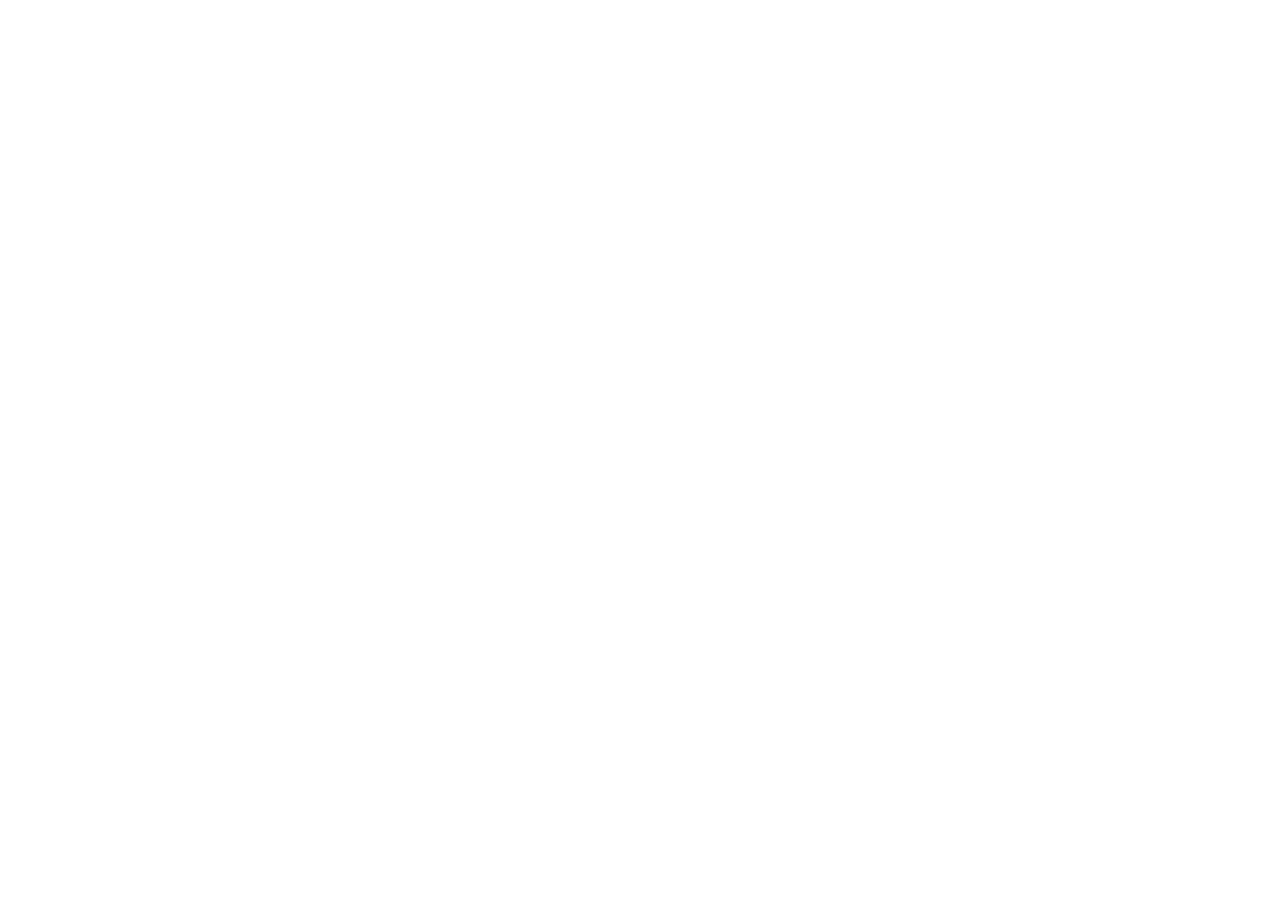
==== Fundamentos/secao-3-Introdução-HTML-CSS/dia-1-estruturas-de-pagina/index.html @ d241f1b6 "Iniciando atividades" ====
<!DOCTYPE html>
<html lang="pt-br">
<head>
    <meta charset="UTF-8">
    <meta http-equiv="X-UA-Compatible" content="IE=edge">
    <meta name="viewport" content="width=device-width, initial-scale=1.0">
    <title>HTML</title>
</head>
<body>

</body>
</html>
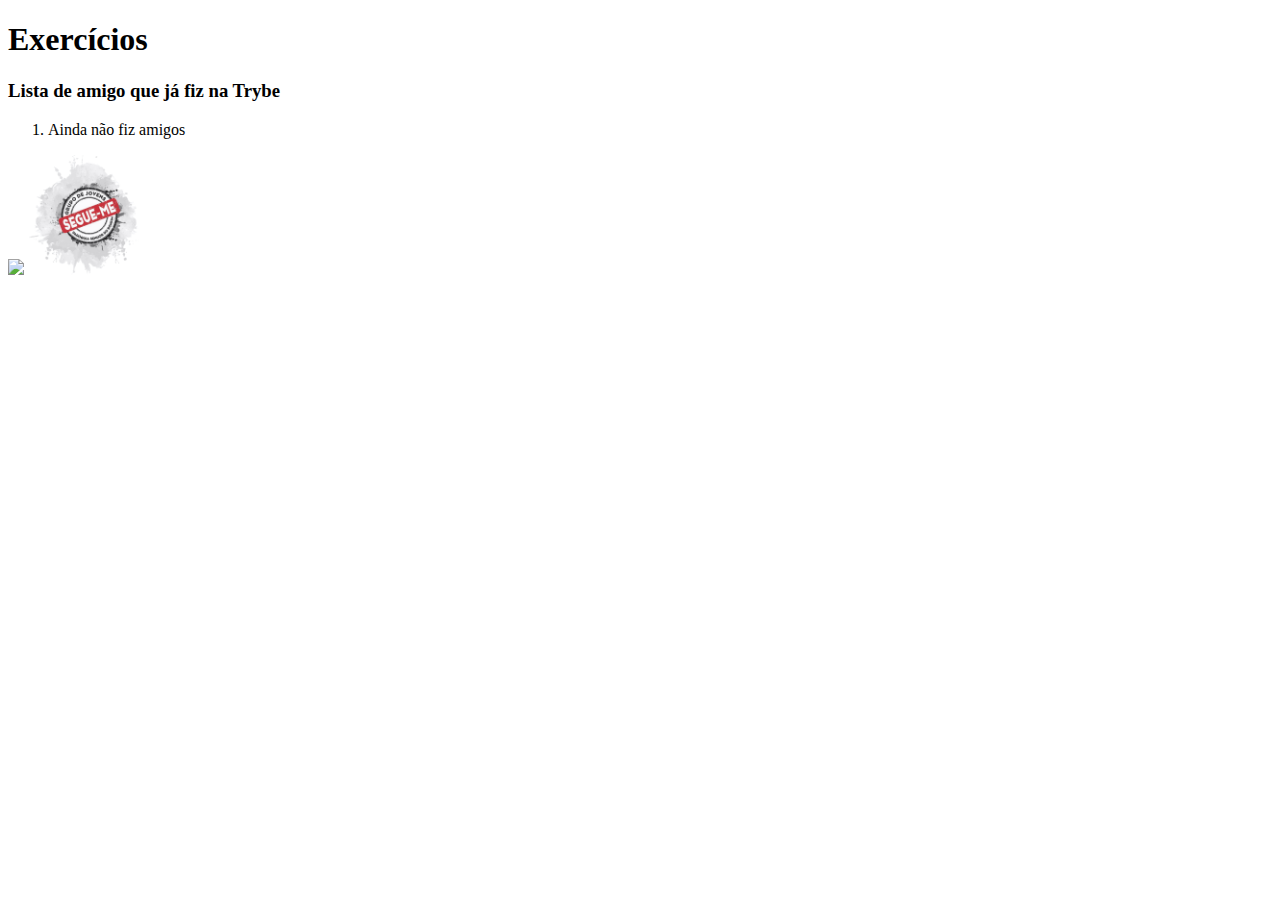
==== commit 207589fc: "Resultado do exercício 1" ====
--- a/Fundamentos/secao-3-Introdução-HTML-CSS/dia-1-estruturas-de-pagina/index.html
+++ b/Fundamentos/secao-3-Introdução-HTML-CSS/dia-1-estruturas-de-pagina/index.html
@@ -7,6 +7,14 @@
     <title>HTML</title>
 </head>
 <body>
+    <h1>Exercícios</h1>
 
+    <h3>Lista de amigo que já fiz na Trybe</h3>
+    <ol>
+        <li>Ainda não fiz amigos</li>
+    </ol>
+
+    <img src="https://i.pinimg.com/originals/26/1d/79/261d79eba10658c0dfb9da61c5b28755.png" width="100px">
+    <img src="Imagens/Logo segue-me PNG.png" width="120px">
 </body>
 </html>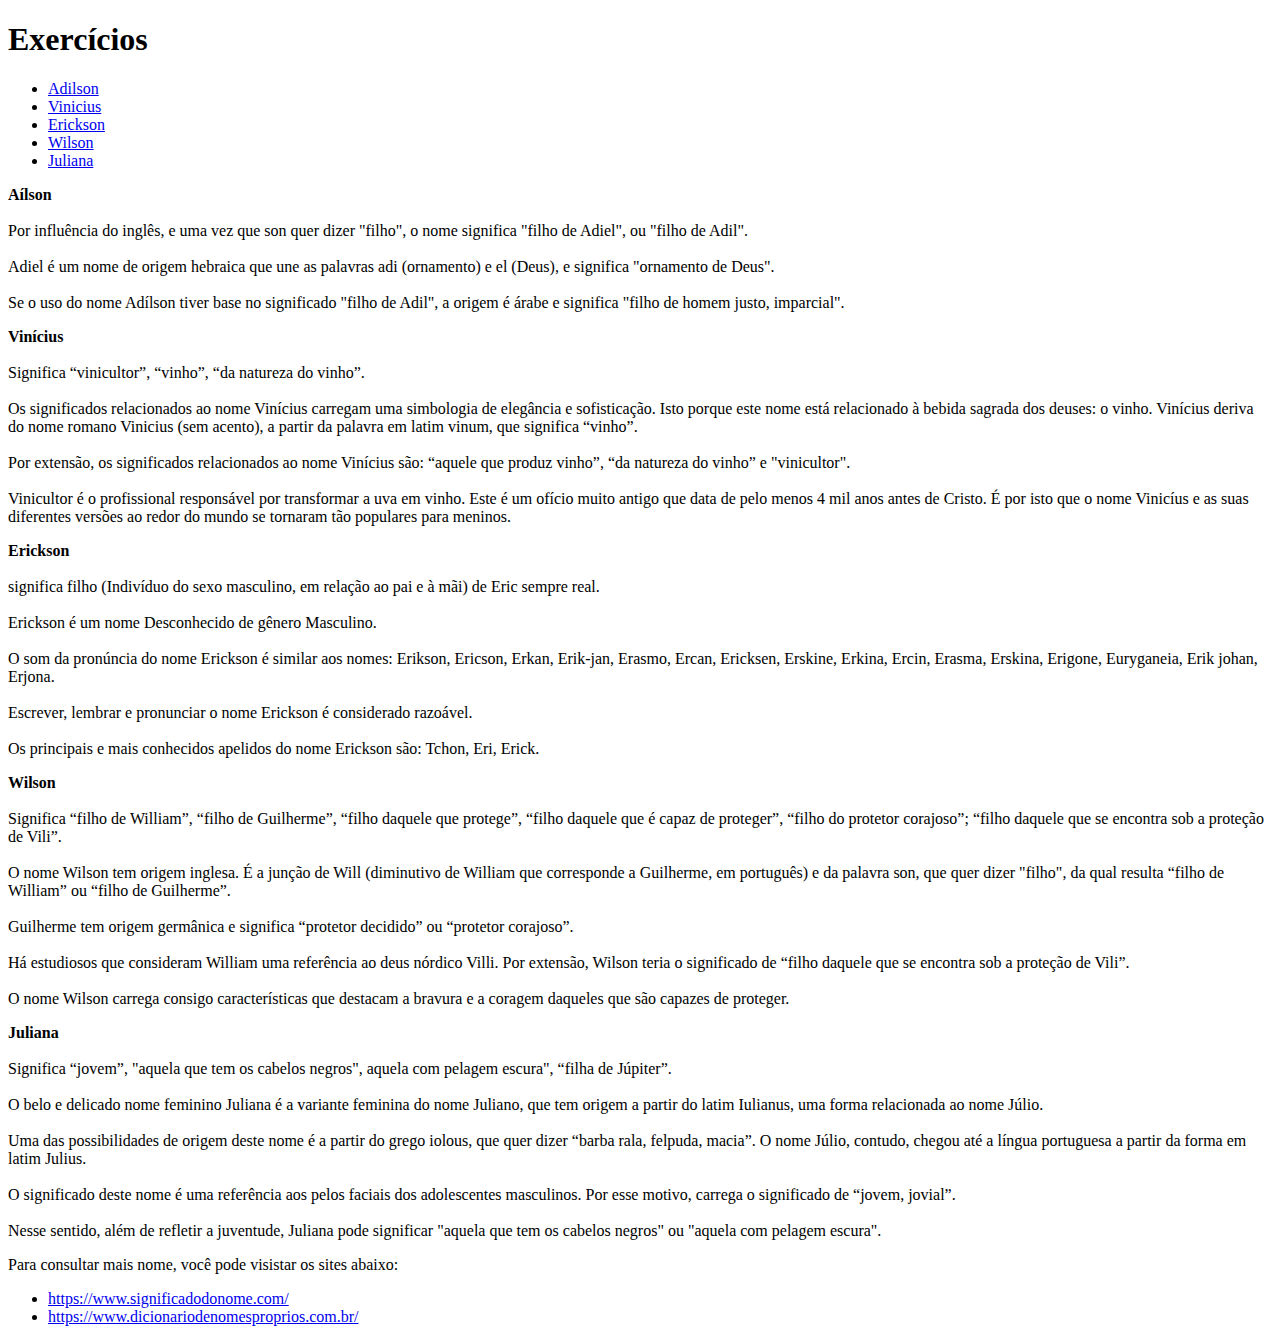
==== commit 75c4b4ca: "Exercicio 2" ====
--- a/Fundamentos/secao-3-Introdução-HTML-CSS/dia-1-estruturas-de-pagina/index.html
+++ b/Fundamentos/secao-3-Introdução-HTML-CSS/dia-1-estruturas-de-pagina/index.html
@@ -1,20 +1,117 @@
 <!DOCTYPE html>
 <html lang="pt-br">
+
 <head>
     <meta charset="UTF-8">
-    <meta http-equiv="X-UA-Compatible" content="IE=edge">
-    <meta name="viewport" content="width=device-width, initial-scale=1.0">
     <title>HTML</title>
 </head>
+
 <body>
     <h1>Exercícios</h1>
+    <ul>
+        <li><a href="#adilson"> Adilson</a></li>
+        <li><a href="#vinicius"> Vinicius</a></li>
+        <li><a href="#erickson"> Erickson</a></li>
+        <li><a href="#wilson"> Wilson</a></li>
+        <li><a href="#juliana"> Juliana</a></li>
+    </ul>
 
-    <h3>Lista de amigo que já fiz na Trybe</h3>
-    <ol>
-        <li>Ainda não fiz amigos</li>
-    </ol>
+    <p id="adilson">
+        <b>Aílson</b>
+        <br><br>
+        Por influência do inglês, e uma vez que son quer dizer "filho", o nome significa "filho de
+        Adiel", ou "filho de Adil".
+        <br><br>
+        Adiel é um nome de origem hebraica que une as palavras adi (ornamento) e el (Deus), e significa "ornamento de
+        Deus".
+        <br><br>
+        Se o uso do nome Adílson tiver base no significado "filho de Adil", a origem é árabe e significa "filho de homem
+        justo, imparcial".
+    </p>
 
-    <img src="https://i.pinimg.com/originals/26/1d/79/261d79eba10658c0dfb9da61c5b28755.png" width="100px">
-    <img src="Imagens/Logo segue-me PNG.png" width="120px">
+    <p id="vinicius">
+        <b>Vinícius</b>
+        <br><br>
+        Significa “vinicultor”, “vinho”, “da natureza do vinho”.
+        <br><br>
+        Os significados relacionados ao nome Vinícius carregam uma simbologia de elegância e sofisticação. Isto porque
+        este nome está relacionado à bebida sagrada dos deuses: o vinho. Vinícius deriva do nome romano Vinicius (sem
+        acento), a partir da palavra em latim vinum, que significa “vinho”.
+        <br><br>
+        Por extensão, os significados relacionados ao nome Vinícius são: “aquele que produz vinho”, “da natureza do
+        vinho” e "vinicultor".
+        <br><br>
+        Vinicultor é o profissional responsável por transformar a uva em vinho. Este é um ofício muito antigo que data
+        de pelo menos 4 mil anos antes de Cristo. É por isto que o nome Vinicíus e as suas diferentes versões ao redor
+        do mundo se tornaram tão populares para meninos.
+    </p>
+    
+    <p id="erickson">
+        <b>Erickson</b>
+        <br><br>
+        significa filho (Indivíduo do sexo masculino, em relação ao pai e à mãi) de Eric sempre real.
+        <br><br>
+        Erickson é um nome Desconhecido de gênero Masculino.
+        <br><br>
+        O som da pronúncia do nome Erickson é similar aos nomes: Erikson, Ericson, Erkan, Erik-jan, Erasmo, Ercan,
+        Ericksen, Erskine, Erkina, Ercin, Erasma, Erskina, Erigone, Euryganeia, Erik johan, Erjona.
+        <br><br>
+        Escrever, lembrar e pronunciar o nome Erickson é considerado razoável.
+        <br><br>
+        Os principais e mais conhecidos apelidos do nome Erickson são: Tchon, Eri, Erick.
+    </p>
+
+    <p id="wilson">
+        <b>Wilson</b>
+        <br><br>
+        Significa “filho de William”, “filho de Guilherme”, “filho daquele que protege”, “filho
+        daquele que é capaz de proteger”, “filho do protetor corajoso”; “filho daquele que se encontra sob a proteção de
+        Vili”.
+        <br><br>
+        O nome Wilson tem origem inglesa. É a junção de Will (diminutivo de William que corresponde a Guilherme, em
+        português) e da palavra son, que quer dizer "filho", da qual resulta “filho de William” ou “filho de Guilherme”.
+        <br><br>
+        Guilherme tem origem germânica e significa “protetor decidido” ou “protetor corajoso”.
+        <br><br>
+        Há estudiosos que consideram William uma referência ao deus nórdico Villi. Por extensão, Wilson teria o
+        significado de “filho daquele que se encontra sob a proteção de Vili”.
+        <br><br>
+        O nome Wilson carrega consigo características que destacam a bravura e a coragem daqueles que são capazes de
+        proteger.
+    </p>
+    
+    <p id="juliana">
+        <b>Juliana</b>
+        <br><br>
+        Significa “jovem”, "aquela que tem os cabelos negros", aquela com pelagem escura", “filha
+        de Júpiter”.
+        <br><br>
+        O belo e delicado nome feminino Juliana é a variante feminina do nome Juliano, que tem origem a partir do latim
+        Iulianus, uma forma relacionada ao nome Júlio.
+        <br><br>
+        Uma das possibilidades de origem deste nome é a partir do grego iolous, que quer dizer “barba rala, felpuda,
+        macia”. O nome Júlio, contudo, chegou até a língua portuguesa a partir da forma em latim Julius.
+        <br><br>
+        O significado deste nome é uma referência aos pelos faciais dos adolescentes masculinos. Por esse motivo,
+        carrega o significado de “jovem, jovial”.
+        <br><br>
+        Nesse sentido, além de refletir a juventude, Juliana pode significar "aquela que tem os cabelos negros" ou
+        "aquela com pelagem escura".
+    </p>
+
+    <p>
+        Para consultar mais nome, você pode visistar os sites abaixo:
+    </p>
+    <ul>
+        <li><a href="https://www.significadodonome.com/" target="_blank">https://www.significadodonome.com/</a></li>
+        <li><a href="https://www.dicionariodenomesproprios.com.br/" target="_blank">https://www.dicionariodenomesproprios.com.br/</a></li>
+    </ul>
+
+    <!-- Fontes utilizadas:
+
+      https://www.significadodonome.com/
+      https://www.dicionariodenomesproprios.com.br/-->
+
 </body>
+
 </html>